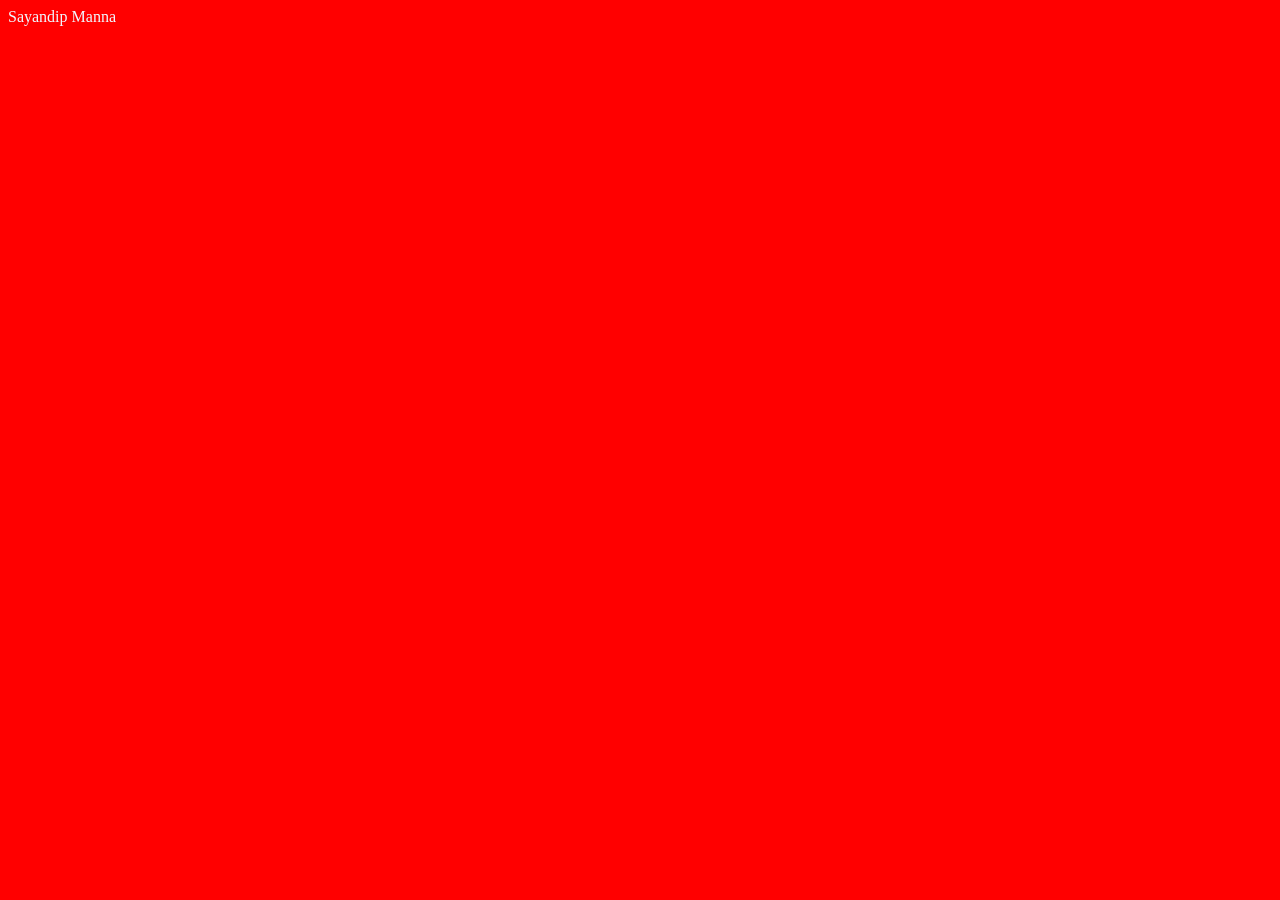
==== Video 002/index.html @ 6246b637 "Video 001" ====
<!DOCTYPE html>
<html lang="en">
  <head>
    <meta charset="UTF-8" />
    <meta name="viewport" content="width=device-width, initial-scale=1.0" />
    <title>Sigma Web Development</title>
    <link rel="stylesheet" href="style.css" />
  </head>
  <script src="script.js"></script>
  <body>
    Sayandip Manna
  </body>
</html>
---- Video 002/style.css ----
body {
  background-color: red;
  color: aliceblue;
}
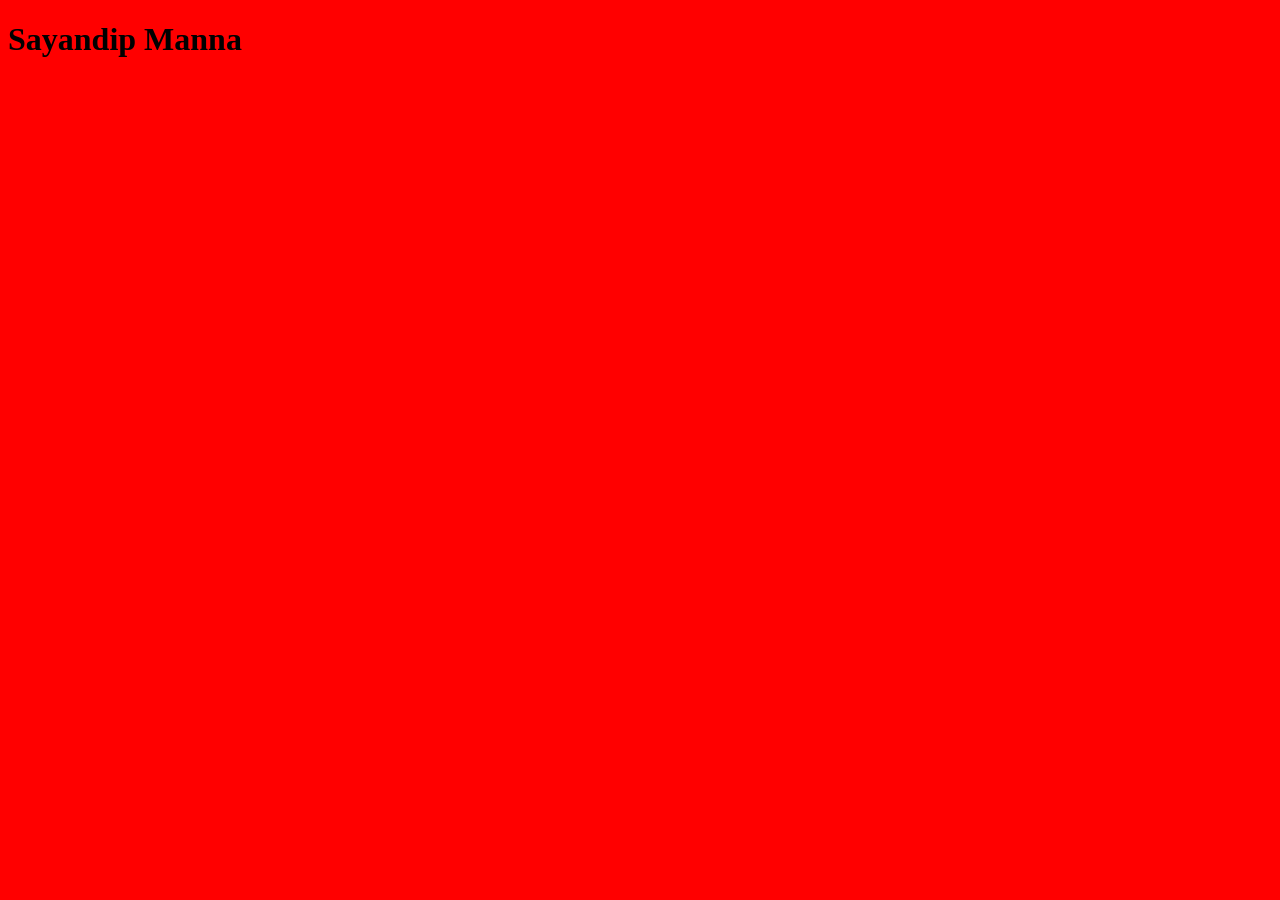
==== commit 89a51142: "Video 002" ====
--- a/Video 002/index.html
+++ b/Video 002/index.html
@@ -8,6 +8,6 @@
   </head>
   <script src="script.js"></script>
   <body>
-    Sayandip Manna
+    <h1>Sayandip Manna</h1>
   </body>
 </html>
--- a/Video 002/style.css
+++ b/Video 002/style.css
@@ -1,4 +1,4 @@
 body {
   background-color: red;
-  color: aliceblue;
+  color: black;
 }
